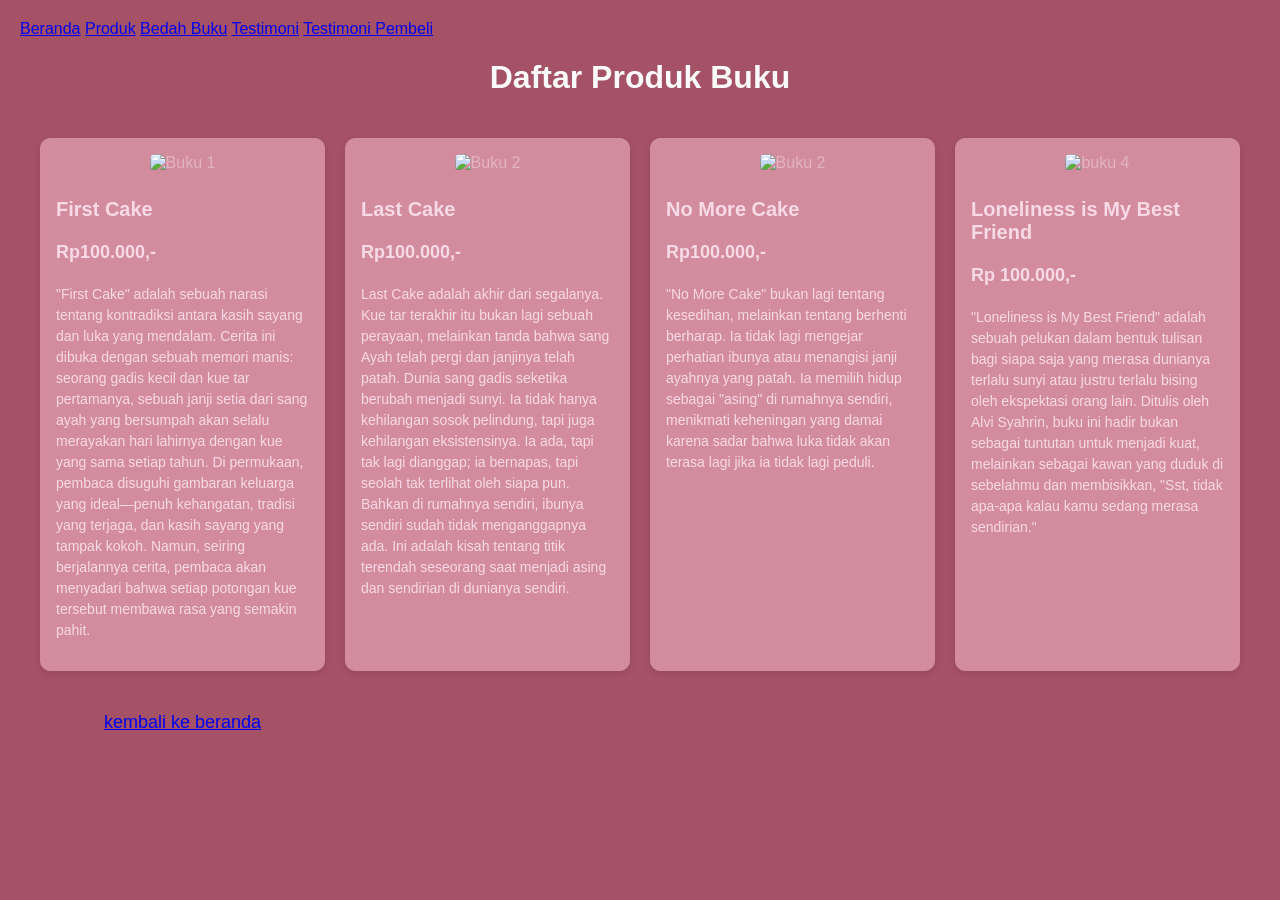
==== produk.html @ ebe564a4 "Add files via upload" ====
<!DOCTYPE html>
<html lang="id">
<head>
    <meta charset="UTF-8">
    <meta name="viewport" content="width=device-width, initial-scale=1.0">
    <title>Profil Usaha Buku</title>
    <link rel="stylesheet" href="style.css" />
</head>
<body>   
     
<nav>
        <a href="index.html">Beranda</a>
        <a href="produk.html">Produk</a>
        <a href="bedah-buku.html">Bedah Buku</a>
        <a href="testimoni.html">Testimoni</a>
        <a href="tampil-testimoni.html">Testimoni Pembeli</a>
</nav>

<h1>Daftar Produk Buku</h1>
<section class="daftar-produk">
<div class="produk">
    <img src="images/First Cake.png" alt="Buku 1" />
    <h2>First Cake</h2>
    <p class="harga">Rp100.000,-</p>
    <p class="deskripsi">"First Cake" adalah sebuah narasi tentang kontradiksi antara kasih sayang dan luka yang mendalam. Cerita ini dibuka dengan sebuah memori manis: seorang gadis kecil dan kue tar pertamanya, sebuah janji setia dari sang ayah yang bersumpah akan selalu merayakan hari lahirnya dengan kue yang sama setiap tahun.

        Di permukaan, pembaca disuguhi gambaran keluarga yang ideal—penuh kehangatan, tradisi yang terjaga, dan kasih sayang yang tampak kokoh. Namun, seiring berjalannya cerita, pembaca akan menyadari bahwa setiap potongan kue tersebut membawa rasa yang semakin pahit. </p>
</div>
<div class="produk">
    <img src="images/Last Cake.png" alt="Buku 2" />
    <h2>Last Cake</h2>
    <p class="harga">Rp100.000,-</p>
    <p class="deskripsi">Last Cake adalah akhir dari segalanya. Kue tar terakhir itu bukan lagi sebuah perayaan, melainkan tanda bahwa sang Ayah telah pergi dan janjinya telah patah.

        Dunia sang gadis seketika berubah menjadi sunyi. Ia tidak hanya kehilangan sosok pelindung, tapi juga kehilangan eksistensinya. Ia ada, tapi tak lagi dianggap; ia bernapas, tapi seolah tak terlihat oleh siapa pun. Bahkan di rumahnya sendiri, ibunya sendiri sudah tidak menganggapnya ada. Ini adalah kisah tentang titik terendah seseorang saat menjadi asing dan sendirian di dunianya sendiri.</p>
</div>
<div class="produk">
    <img src="images/no more cake.png" alt="Buku 2" />
    <h2>No More Cake</h2>
    <p class="harga">Rp100.000,-</p>
    <p class="deskripsi">"No More Cake" bukan lagi tentang kesedihan, melainkan tentang berhenti berharap. Ia tidak lagi mengejar perhatian ibunya atau menangisi janji ayahnya yang patah. Ia memilih hidup sebagai "asing" di rumahnya sendiri, menikmati keheningan yang damai karena sadar bahwa luka tidak akan terasa lagi jika ia tidak lagi peduli.</p>
</div>
<div class="produk">
    <img src="images/Loneliness is My Best Friend.jpg" alt="buku 4" />
    <h2>Loneliness is My Best Friend</h2>
    <p class="harga">Rp 100.000,-</p>
    <p class="deskripsi">"Loneliness is My Best Friend" adalah sebuah pelukan dalam bentuk tulisan bagi siapa saja yang merasa dunianya terlalu sunyi atau justru terlalu bising oleh ekspektasi orang lain. Ditulis oleh Alvi Syahrin, buku ini hadir bukan sebagai tuntutan untuk menjadi kuat, melainkan sebagai kawan yang duduk di sebelahmu dan membisikkan, "Sst, tidak apa-apa kalau kamu sedang merasa sendirian."</p>
</div>
<p style="text-align: center;">
<a href="index.html">kembali ke beranda</a></p>
</section>
</body>
</html>
---- style.css ----
body {
    background-color: #a55166;
    font-family: Arial, sans-serif;
    color: #e2b4c1;
    margin: 20px;
}
h1 {
    color: #fafafa;
    text-align: center;
}
h2 {
    color: #fcfbfb;
    text-align: left;
}
p {
    font-size: 18px;
    font-family: 'segoe UI', Tahoma, Geneva, Verdana, sans-serif;
    text-align: left;
    line-height: 1.5;
}
ul {
    font-size: 18px;
    font-family: 'segoe UI', Tahoma, Geneva, Verdana, sans-serif;
    text-align: left;
    line-height: 1.5;
}
.daftar-produk {
    display: grid;
    grid-template-columns: repeat(auto-fit,minmax(250px, 1fr));
    gap: 20px;
    padding: 20px;
}
.produk {
    background-color:#d38c9d;
    border: 1px solid #d48c9d;
    padding: 15px;
    border-radius: 10px;
    text-align: center;
    box-shadow: 0 2px 6px rgba(0, 0, 0, 0.1);
}
.produk img {
    width: 150px;
    height: auto;
    border-radius: 5px;
    margin-bottom: 10px;
}
.produk h2 {
    font-size: 20px;
    color: #f7dae7;
}
.produk h3 {
    font-size: 20px;
    color:#f7dae7;
}
.harga {
    font-weight: bold;
    color: #f7dae7;
}
.deskripsi {
    font-size: 14px;
    color:#f7dae7;
}
.artikel {
    max-width: 700px;
    margin: auto;
    padding: 20px;
    background-color: #e47171;
    font-family: 'Georgia', serif;

    line-height: 1.8;
}
.artikel .penulis {
    font-style: italic;
    color: #666;
    margin-bottom: 20px;
}
.artikel .sampul {
    width: 180px;
    float: right;
    margin: 0 0 20px 20px;
    border: 1px solid #9c4d4d;
    box-shadow: 2px 2px 6px rgba(0,0,0,0.1);
}
.artikel blockquote {
    font-style: italic;
    padding-left: 20px;
    margin: 20px 0;
    border-left: 4px solid #e47171; 
    color: #9c4d4d;
    background-color: #0e0d0d;
}
.btn-kembali {
    display: inline-block;
    margin-top: 30px;
    padding: 10px 16px;
    background-color: #141414;
    color: white;
    text-decoration: none;
    border-radius: 4px;
}

.btn-kembali:hover {
      background-color: aquamarine;
    }

.formulir {
    max-width: 600px;
    margin: auto;
    padding: 20px;
    background-color: #9c4d4d;
    border-radius: 10px;
    box-shadow: 0 0 10px rgba(0, 0, 0, 0.1);
    }
form label {
    display: block;
    margin-top: 10px;
    font-weight: bold;
    }
form input,
form select,
form textarea {
    width: 100%;
    padding: 8px;
    margin-top: 5px;
    margin-bottom: 15px;
    border-radius: 5px;
    border: 1px solid #ccc;
    }         
form button {
    background-color: #d38c9d;
    color: white;
    padding: 10px 15px;
    border: none;
    border-radius: 5px;
    cursor: pointer;
    }
form button:hover {
    background-color: #d38c9d;
    }
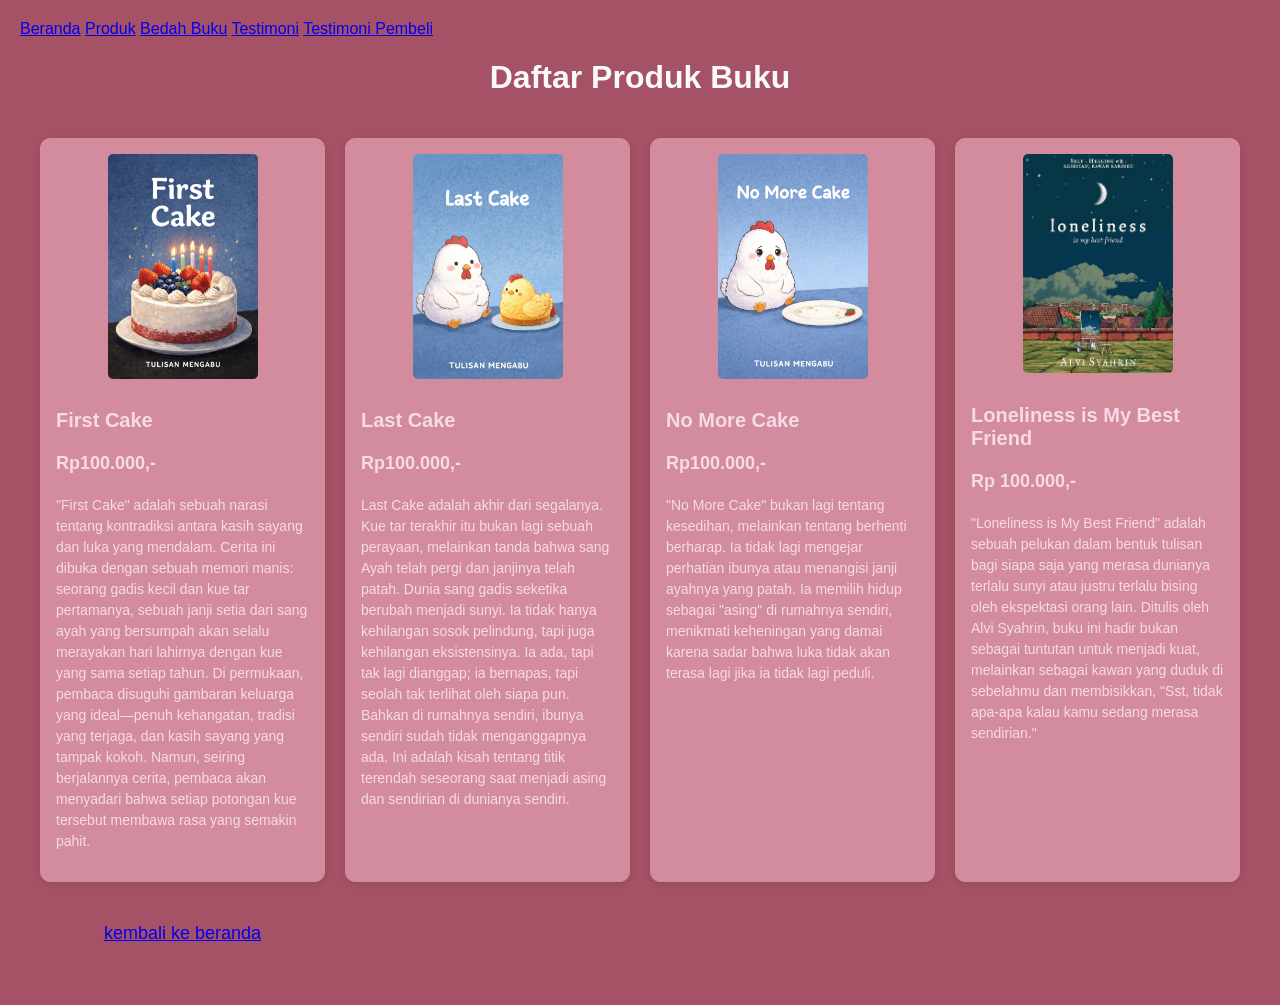
==== commit 89b983c7: "Fix HTML encoding issues in produk.html" ====
--- a/produk.html
+++ b/produk.html
@@ -19,7 +19,7 @@
 <h1>Daftar Produk Buku</h1>
 <section class="daftar-produk">
 <div class="produk">
-    <img src="images/First Cake.png" alt="Buku 1" />
+    <img src="First Cake.png" alt="Buku 1" />
     <h2>First Cake</h2>
     <p class="harga">Rp100.000,-</p>
     <p class="deskripsi">"First Cake" adalah sebuah narasi tentang kontradiksi antara kasih sayang dan luka yang mendalam. Cerita ini dibuka dengan sebuah memori manis: seorang gadis kecil dan kue tar pertamanya, sebuah janji setia dari sang ayah yang bersumpah akan selalu merayakan hari lahirnya dengan kue yang sama setiap tahun.
@@ -27,7 +27,7 @@
         Di permukaan, pembaca disuguhi gambaran keluarga yang ideal—penuh kehangatan, tradisi yang terjaga, dan kasih sayang yang tampak kokoh. Namun, seiring berjalannya cerita, pembaca akan menyadari bahwa setiap potongan kue tersebut membawa rasa yang semakin pahit. </p>
 </div>
 <div class="produk">
-    <img src="images/Last Cake.png" alt="Buku 2" />
+    <img src="Last Cake.png" alt="Buku 2" />
     <h2>Last Cake</h2>
     <p class="harga">Rp100.000,-</p>
     <p class="deskripsi">Last Cake adalah akhir dari segalanya. Kue tar terakhir itu bukan lagi sebuah perayaan, melainkan tanda bahwa sang Ayah telah pergi dan janjinya telah patah.
@@ -35,13 +35,13 @@
         Dunia sang gadis seketika berubah menjadi sunyi. Ia tidak hanya kehilangan sosok pelindung, tapi juga kehilangan eksistensinya. Ia ada, tapi tak lagi dianggap; ia bernapas, tapi seolah tak terlihat oleh siapa pun. Bahkan di rumahnya sendiri, ibunya sendiri sudah tidak menganggapnya ada. Ini adalah kisah tentang titik terendah seseorang saat menjadi asing dan sendirian di dunianya sendiri.</p>
 </div>
 <div class="produk">
-    <img src="images/no more cake.png" alt="Buku 2" />
+    <img src="no more cake.png" alt="Buku 2" />
     <h2>No More Cake</h2>
     <p class="harga">Rp100.000,-</p>
     <p class="deskripsi">"No More Cake" bukan lagi tentang kesedihan, melainkan tentang berhenti berharap. Ia tidak lagi mengejar perhatian ibunya atau menangisi janji ayahnya yang patah. Ia memilih hidup sebagai "asing" di rumahnya sendiri, menikmati keheningan yang damai karena sadar bahwa luka tidak akan terasa lagi jika ia tidak lagi peduli.</p>
 </div>
 <div class="produk">
-    <img src="images/Loneliness is My Best Friend.jpg" alt="buku 4" />
+    <img src="Loneliness is My Best Friend.jpg" alt="buku 4" />
     <h2>Loneliness is My Best Friend</h2>
     <p class="harga">Rp 100.000,-</p>
     <p class="deskripsi">"Loneliness is My Best Friend" adalah sebuah pelukan dalam bentuk tulisan bagi siapa saja yang merasa dunianya terlalu sunyi atau justru terlalu bising oleh ekspektasi orang lain. Ditulis oleh Alvi Syahrin, buku ini hadir bukan sebagai tuntutan untuk menjadi kuat, melainkan sebagai kawan yang duduk di sebelahmu dan membisikkan, "Sst, tidak apa-apa kalau kamu sedang merasa sendirian."</p>
@@ -51,3 +51,4 @@
 </section>
 </body>
 </html>
+
